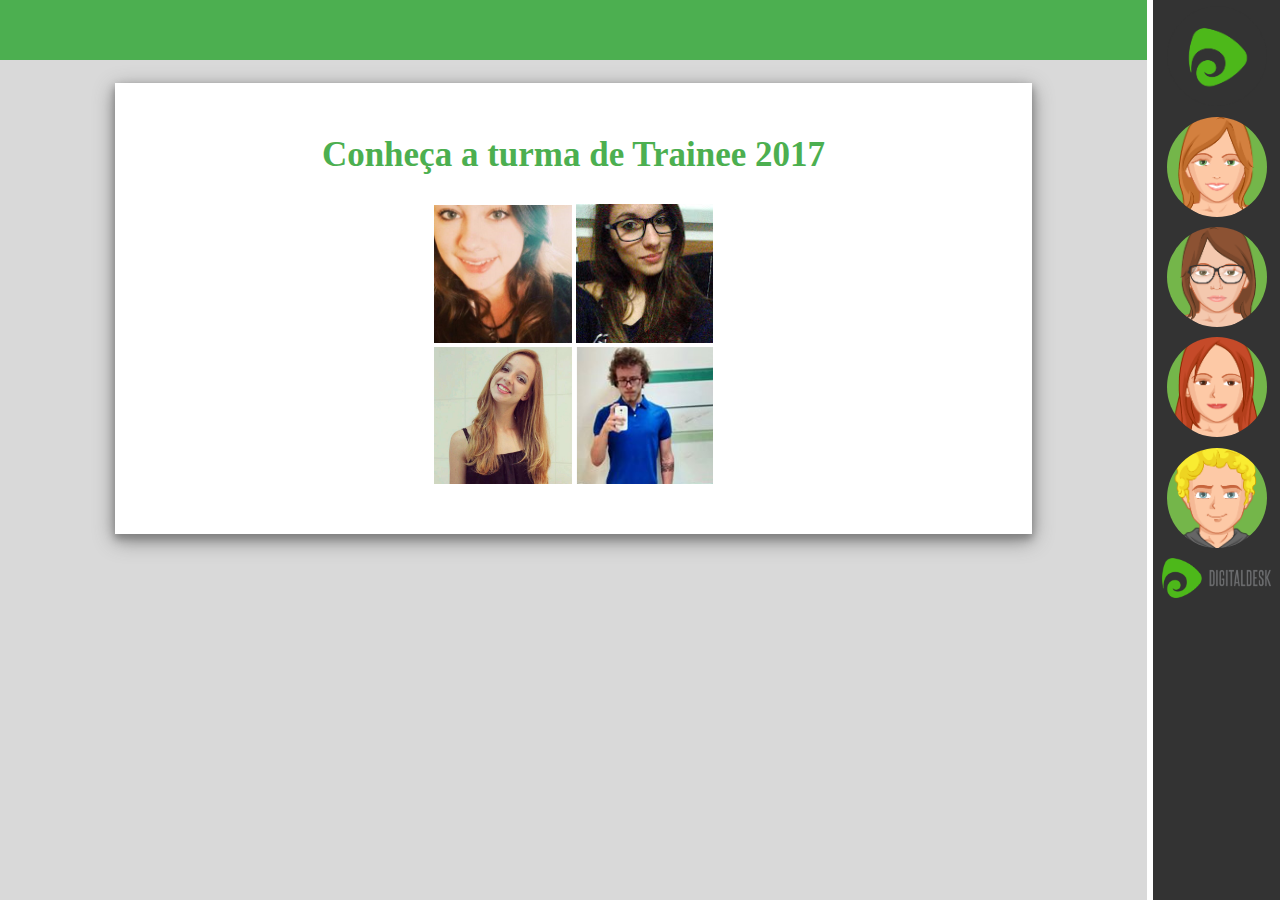
==== index.html @ 08ca392e "Merge pull request #1 from millenakm/master" ====
<!DOCTYPE html>
<html lang="pt-br">
<head>
	<meta name="viewport" content="width=device-width, initial-scale=1">
	<meta charset="UTF-8">
	<title>Trainee 2017</title>
</head>

	<frameset cols="*, 10%">
  <frame src="home.html" frameborder="0" name="pagina">
  <frame src="menu.html" noresize="noresize" frameborder="0">
</frameset>
	

</html>
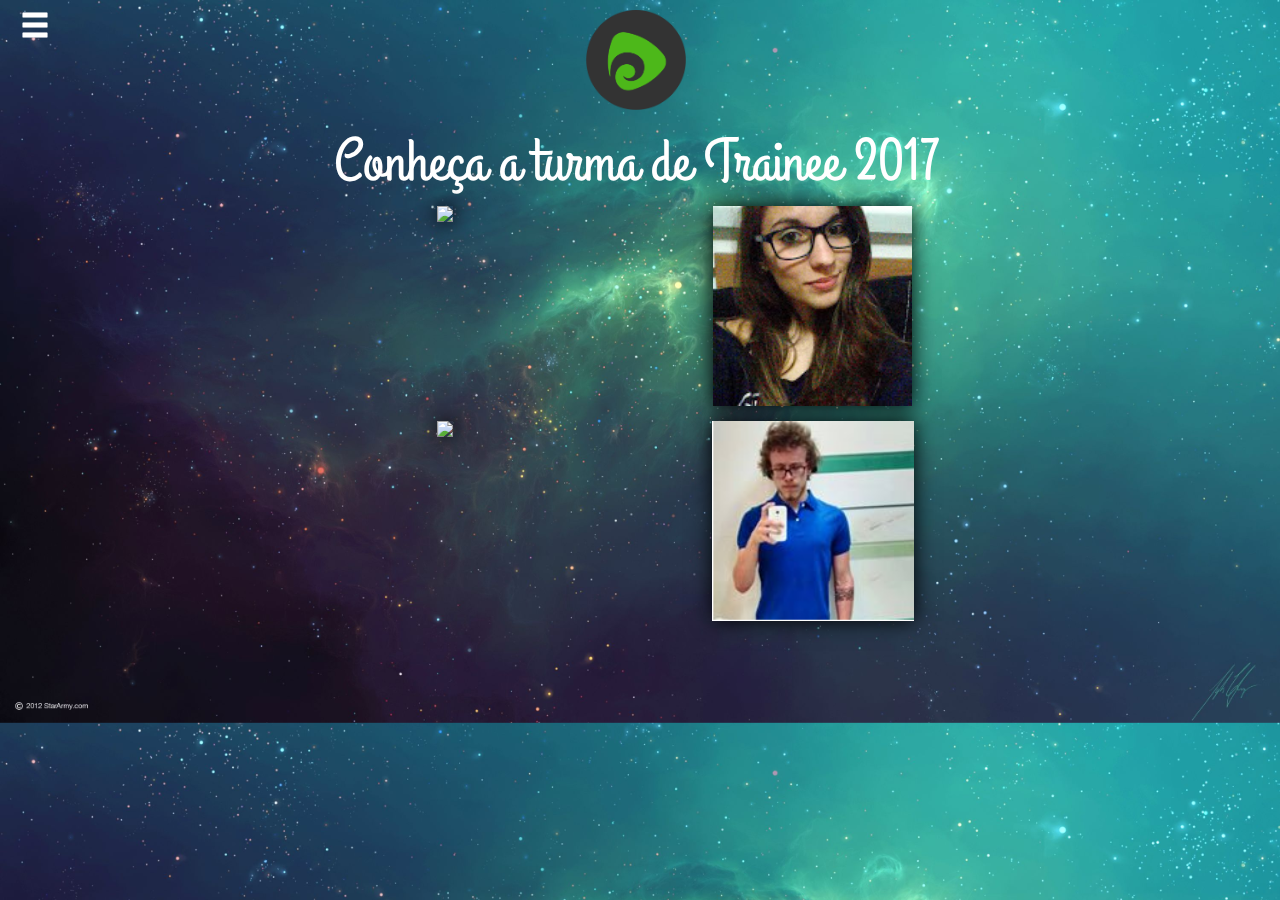
==== commit bb869597: "Pronto" ====
--- a/index.html
+++ b/index.html
@@ -1,15 +1,83 @@
 <!DOCTYPE html>
 <html lang="pt-br">
-<head>
-	<meta name="viewport" content="width=device-width, initial-scale=1">
-	<meta charset="UTF-8">
-	<title>Trainee 2017</title>
-</head>
 
-	<frameset cols="*, 10%">
-  <frame src="home.html" frameborder="0" name="pagina">
-  <frame src="menu.html" noresize="noresize" frameborder="0">
-</frameset>
-	
+    <head>
+        <meta charset="UTF-8">
+        <meta name="viewport" content="width=device-width, initial-scale=1">
+        <title>Trainee 2017</title> 
+        <link rel="stylesheet" href="css/bootstrap.css">
+        <link rel="stylesheet" href="css/bootstrap-menu.css">
+        <script src="https://ajax.googleapis.com/ajax/libs/jquery/1.12.4/jquery.min.js"></script>
+        <script src="js/bootstrap.js"></script>
+        <script src="js/jquery-3.1.1.min.js"></script>
+        <script src="js/script.js"></script>
+    </head>
+    
+    <body>
+        <div class="left"><span onclick="openNav()" class="glyphicon glyphicon-menu-hamburger pointer"></span>
+        <div id="mySidenav" class="sidenav">
+            <a href="javascript:void(0)" class="closebtn" onclick="closeNav()">&times;</a>
+            <a href="index.html" class="active"><span class="glyphicon glyphicon-home"></span></a>
+            <a href="Bianca/index.html">Bianca</a>
+            <a href="Millena/index.html">Millena</a>
+            <a href="Suelem/index.html">Suelem</a>
+            <a href="Vinicius/index.html">Vinicius</a>
+        </div></div>
 
+        <!-- Add all page content inside this div if you want the side nav to push page content to the right (not used if you only want the sidenav to sit on top of the page -->
+        
+        <section class="container">
+        
+            
+        <!-- Use any element to open the sidenav -->
+        
+            <a href="http://www.digitaldesk.com.br/" target="_blank"><img src="img/DD.png" class="logo"></a>
+            <h2> Conheça a turma de Trainee 2017</h2>
+        
+            <div class="col-md-8 col-md-offset-2">
+                    <div class="col-md-6">
+                        <div class="bianca">
+                            <div class="container2">
+                                    <img src="Bianca/img/perfilnovo.png" class="img">
+                                <div class="overlay">
+                                    <a href="Bianca/index.html"><div class="text">Bianca</div></a>
+                                </div>
+                            </div>
+                        </div>
+                    </div>
+                <div class="col-md-6">
+                        <div class="millena">
+                            <div class="container2">
+                                <img src="Millena/img/me.jpg" class="img">
+                                <div class="overlay">
+                                    <a href="Millena/index.html"><div class="text">Millena</div></a>
+                                </div>
+                            </div>
+                        </div>
+                </div>
+                <div class="col-md-6">
+                    <div class="suelem">
+                        <div class="container2">
+                            <img src="Suelem/img/fotodeperfil2.jpg" class="img">
+                            <div class="overlay">
+                                <a href="Suelem/index.html"><div class="text">Suelem</div></a>
+                            </div>
+                        </div>
+                    </div>
+                </div>
+                <div class="col-md-6">
+                    <div class="vinicius">
+                        <div class="container2">
+                        <img src="Vinicius/img/Foto.png" class="img">
+                            <div class="overlay">
+                                <a href="Vinicius/index.html"><div class="text">Vinícius</div></a>
+                            </div>
+                        </div>
+                    </div>
+                </div>
+            </div>
+
+            
+        </section>
+    </body>
 </html>